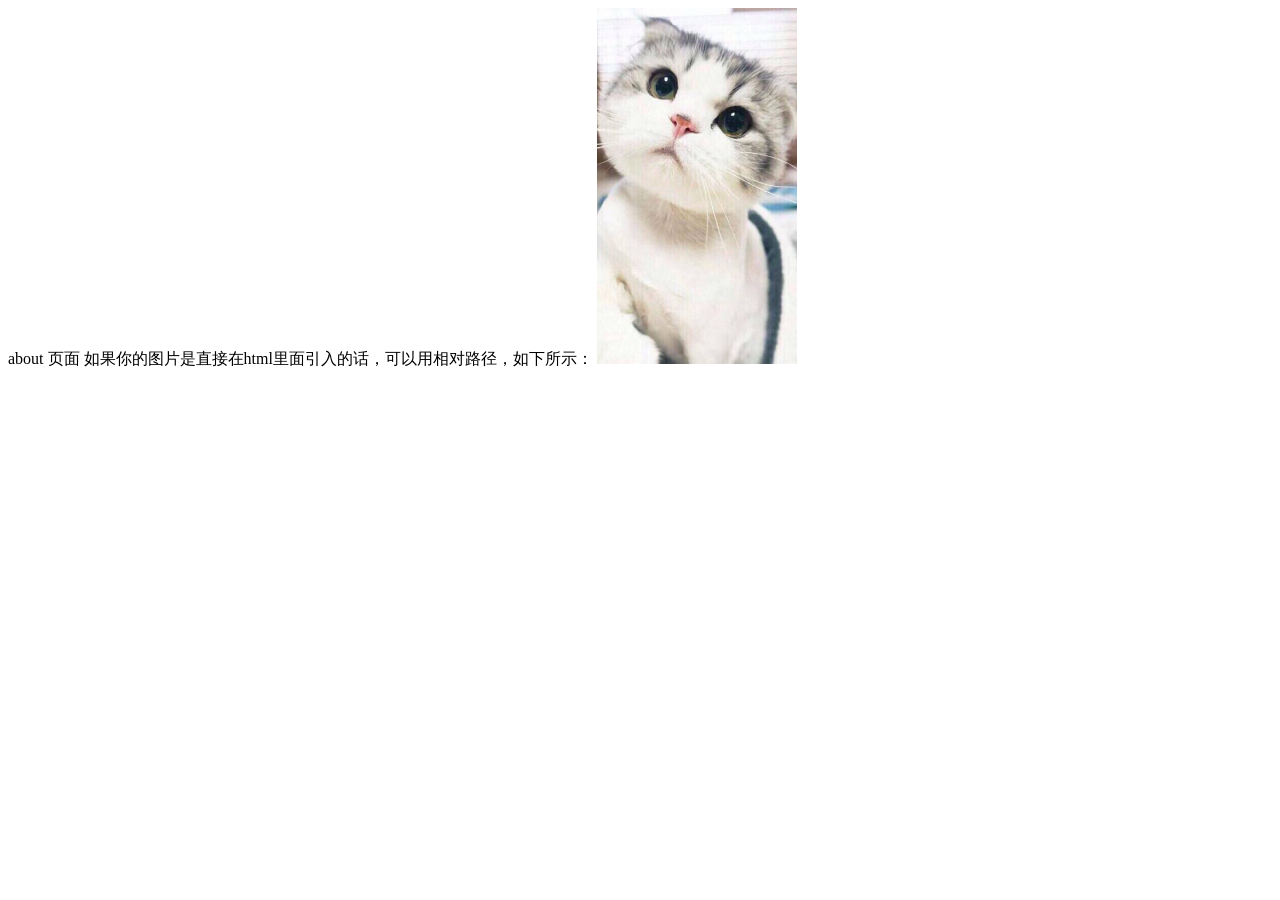
==== src/pages/about/about.html @ b0135d45 "首次提交，多页面脚手架，可用于官网，jquery等框架" ====
<!DOCTYPE html>
<html lang="en">
<head>
  <meta charset="UTF-8">
  <meta http-equiv="X-UA-Compatible" content="ie=edge">
  <title>Document</title>
  <style>
  img{
    width: 200px;
  }
  </style>
</head>
<body>
  about 页面

  如果你的图片是直接在html里面引入的话，可以用相对路径，如下所示：
  <img src="../../images/cat.jpeg"/>
</body>
</html>
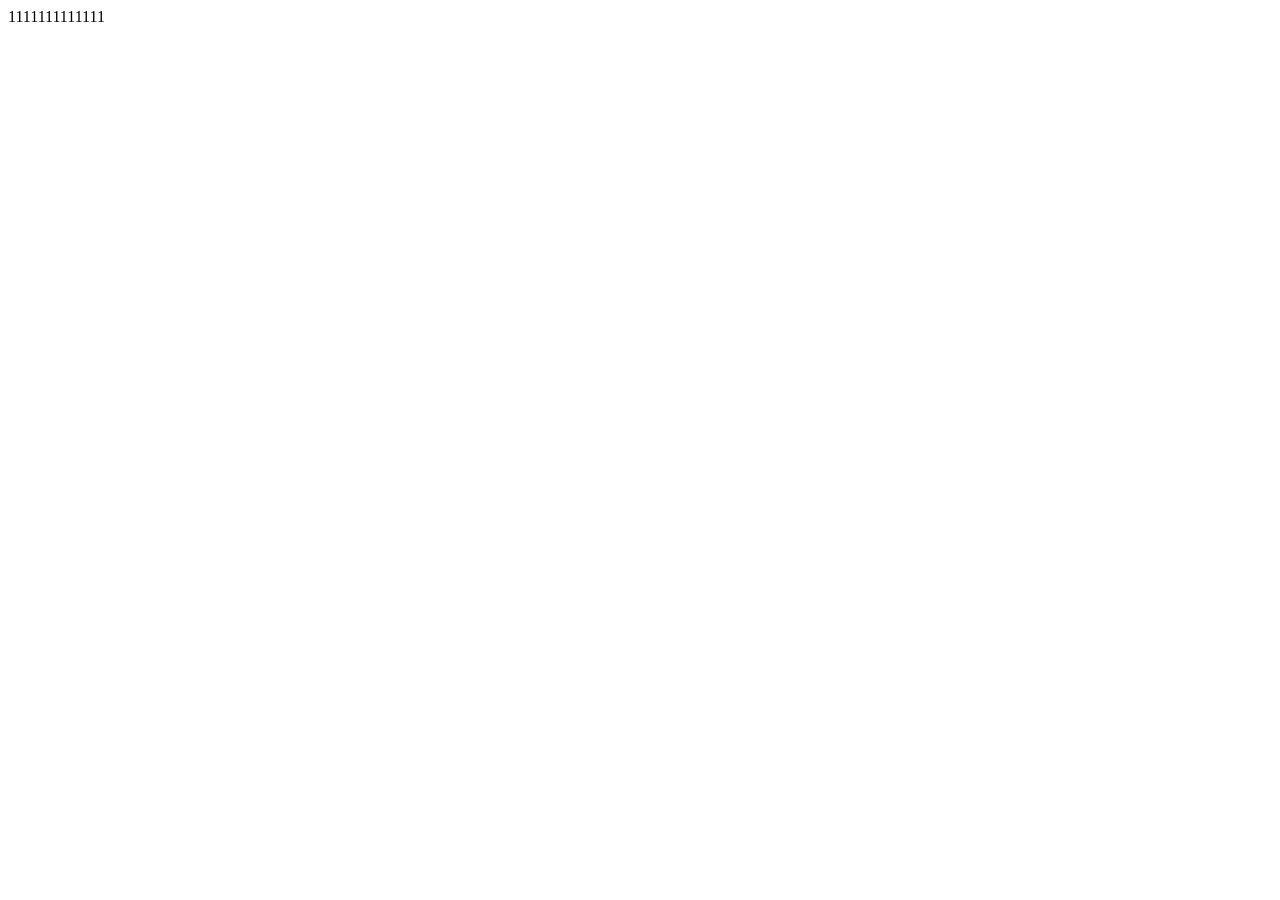
==== commit 1bc7d422: "官网首页" ====
--- a/src/pages/about/about.html
+++ b/src/pages/about/about.html
@@ -11,9 +11,6 @@
   </style>
 </head>
 <body>
-  about 页面
-
-  如果你的图片是直接在html里面引入的话，可以用相对路径，如下所示：
-  <img src="../../images/cat.jpeg"/>
+  <div>1111111111111</div>
 </body>
 </html>
